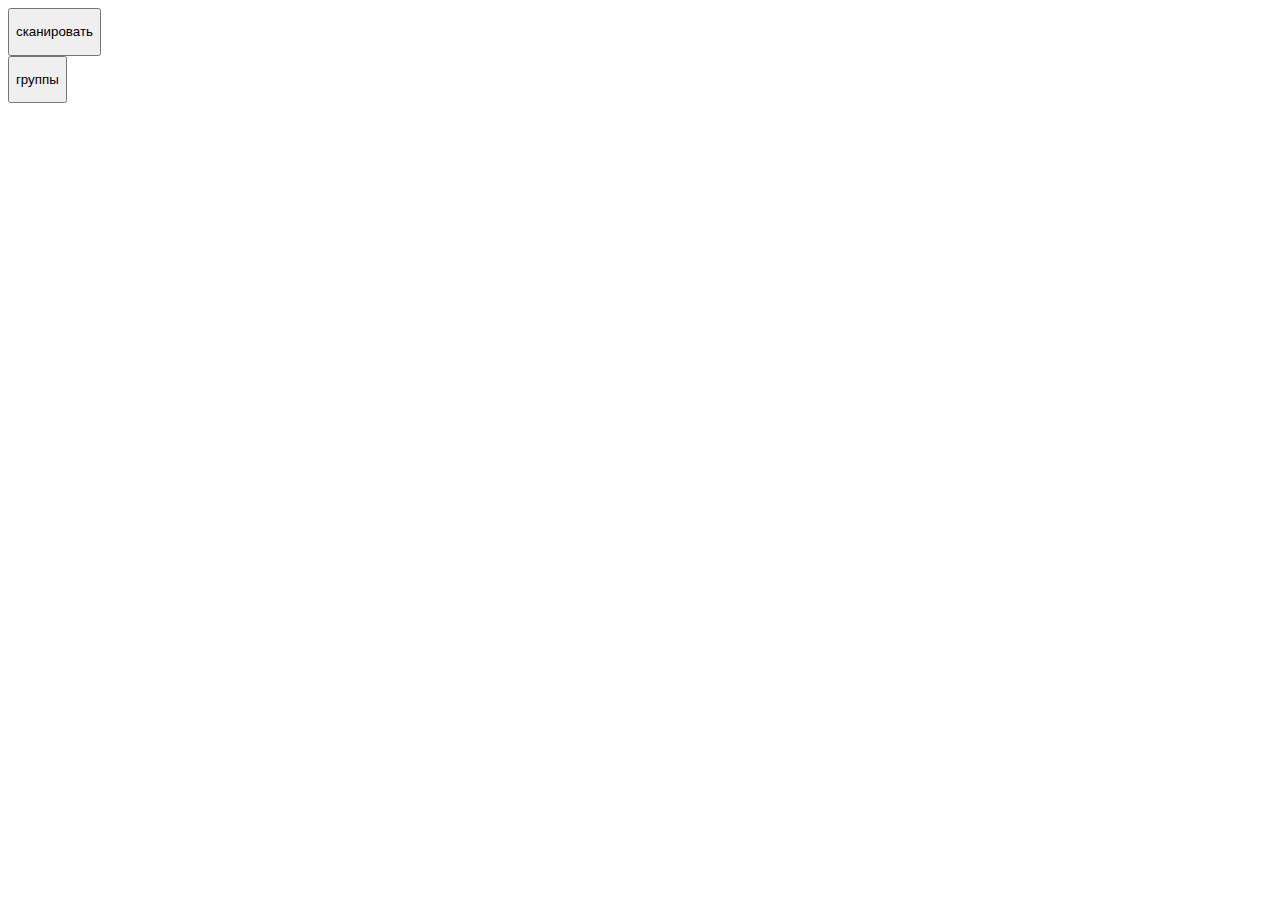
==== index.html @ 252704c6 "Create index.html" ====
<!DOCTYPE html>
<html lang="ru"></html>
<head>
    <meta charset="UTF-8">
    <meta name="viewport" content="width=device-width, initial-scale=1.0">
    <link rel="stylesheet" href="style.css" type="text/css">
    
</head>
<body>
    <div class="Main">
        <div class="functionalBtn"><button class="Btn"><p>сканировать</p></button></div>
        <a href="grup.html"><div class="functionalBtn"><button class="Btn"> <p>группы</p></button></div></a>
        <div class="scan">
            

        </div>
    </div>
</body>
</html>
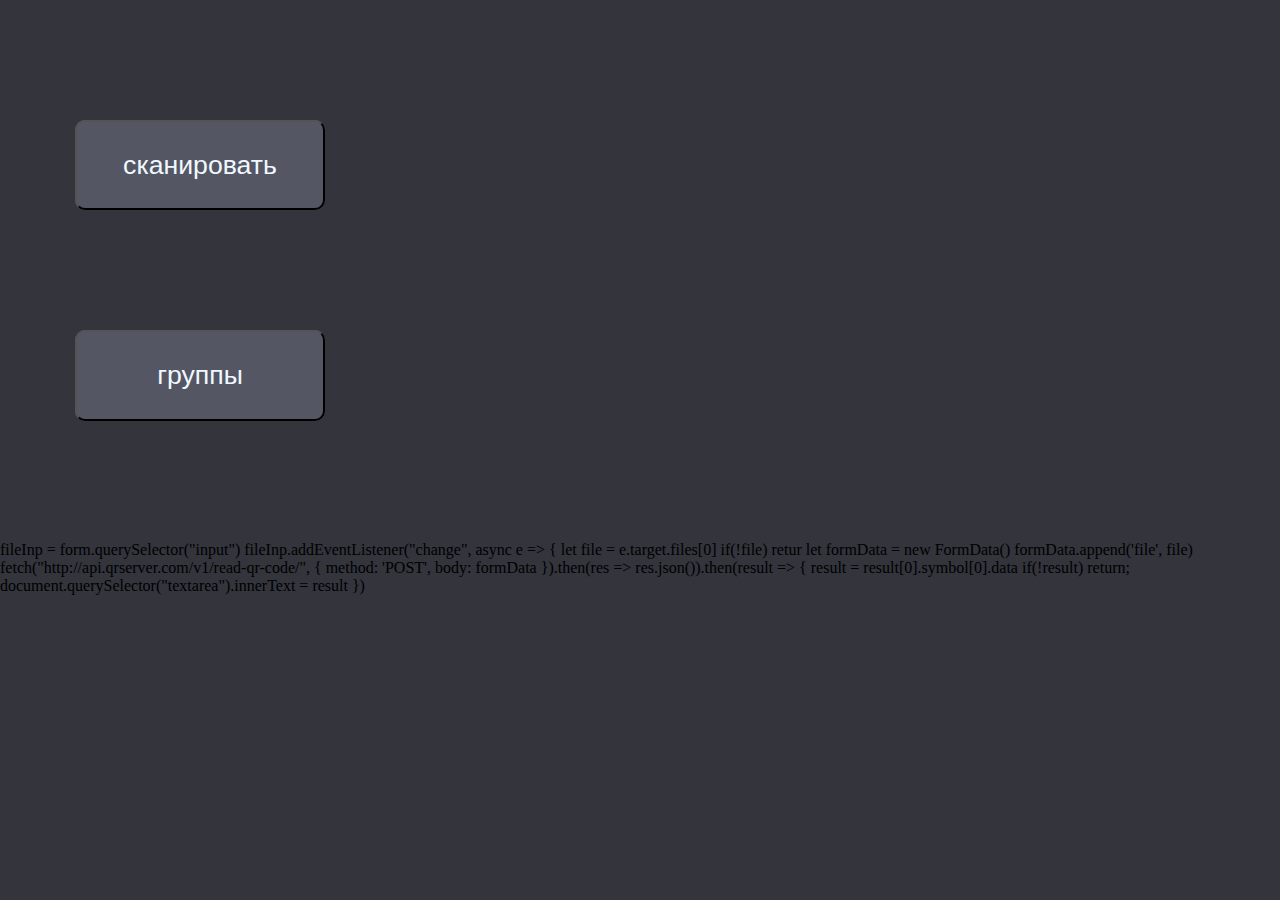
==== commit c10f753e: "Update index.html" ====
--- a/index.html
+++ b/index.html
@@ -16,4 +16,22 @@
         </div>
     </div>
 </body>
+ fileInp = form.querySelector("input")
+
+
+
+
+    fileInp.addEventListener("change", async e => {
+    let file = e.target.files[0]
+    if(!file) retur
+    let formData = new FormData()
+    formData.append('file', file)
+    fetch("http://api.qrserver.com/v1/read-qr-code/", {
+        method: 'POST', body: formData
+    }).then(res => res.json()).then(result => {
+        result = result[0].symbol[0].data
+       
+        if(!result) return;
+        document.querySelector("textarea").innerText = result
+})
 </html>
--- a/style.css
+++ b/style.css
@@ -0,0 +1,38 @@
+body{
+    background-color:rgb(51, 52, 60);
+    margin: 0;
+}
+.functionalBtn{
+    background-color:rgb(84, 86, 99);
+    width: 250px;
+    margin: 120px;
+    margin-left: 75px;
+    border-radius: 10px;
+    
+}
+.Btn{
+    background-color:rgb(84, 86, 99);
+    width: 250px;
+    border-radius: 10px;
+    
+}
+
+p{
+    color: aliceblue;
+    font-size: 20pt;
+}
+.pt{
+    color: aliceblue;
+    font-size: 20pt;
+    margin: 0;
+}
+a{
+    text-decoration: none;
+}
+header{
+    height:100px;
+    background-color: rgb(74, 73, 81);
+    padding: 10px;
+    width: 100%;
+   
+}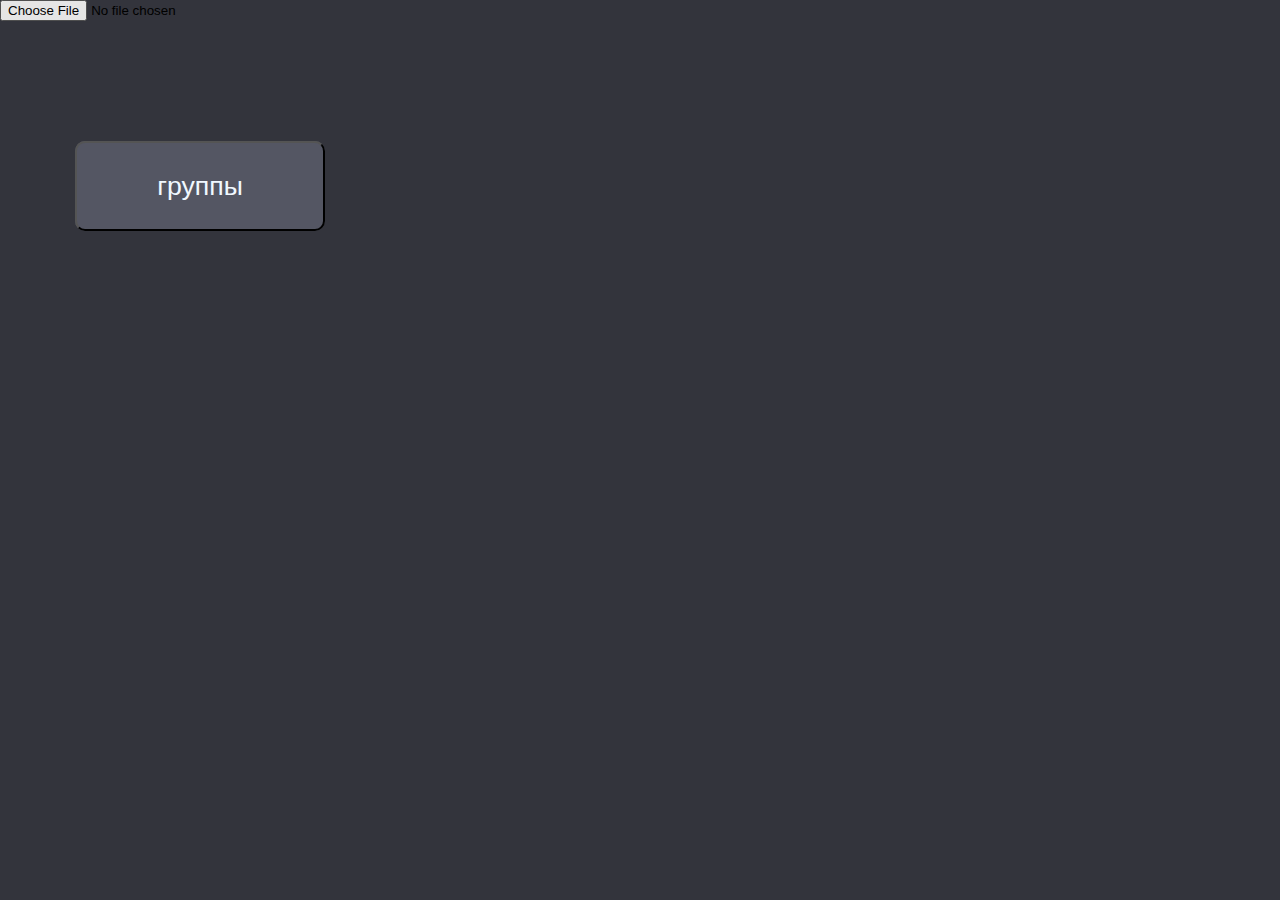
==== commit 72b730a9: "Update index.html" ====
--- a/index.html
+++ b/index.html
@@ -8,7 +8,7 @@
 </head>
 <body>
     <div class="Main">
-        <div class="functionalBtn"><button class="Btn"><p>сканировать</p></button></div>
+        <input type="file" accept="image/*" capture="camera" >
         <a href="grup.html"><div class="functionalBtn"><button class="Btn"> <p>группы</p></button></div></a>
         <div class="scan">
             
@@ -16,7 +16,8 @@
         </div>
     </div>
 </body>
- fileInp = form.querySelector("input")
+<script>
+    fileInp = form.querySelector("input")
 
 
 
@@ -34,4 +35,6 @@
         if(!result) return;
         document.querySelector("textarea").innerText = result
 })
+})
+</script>
 </html>
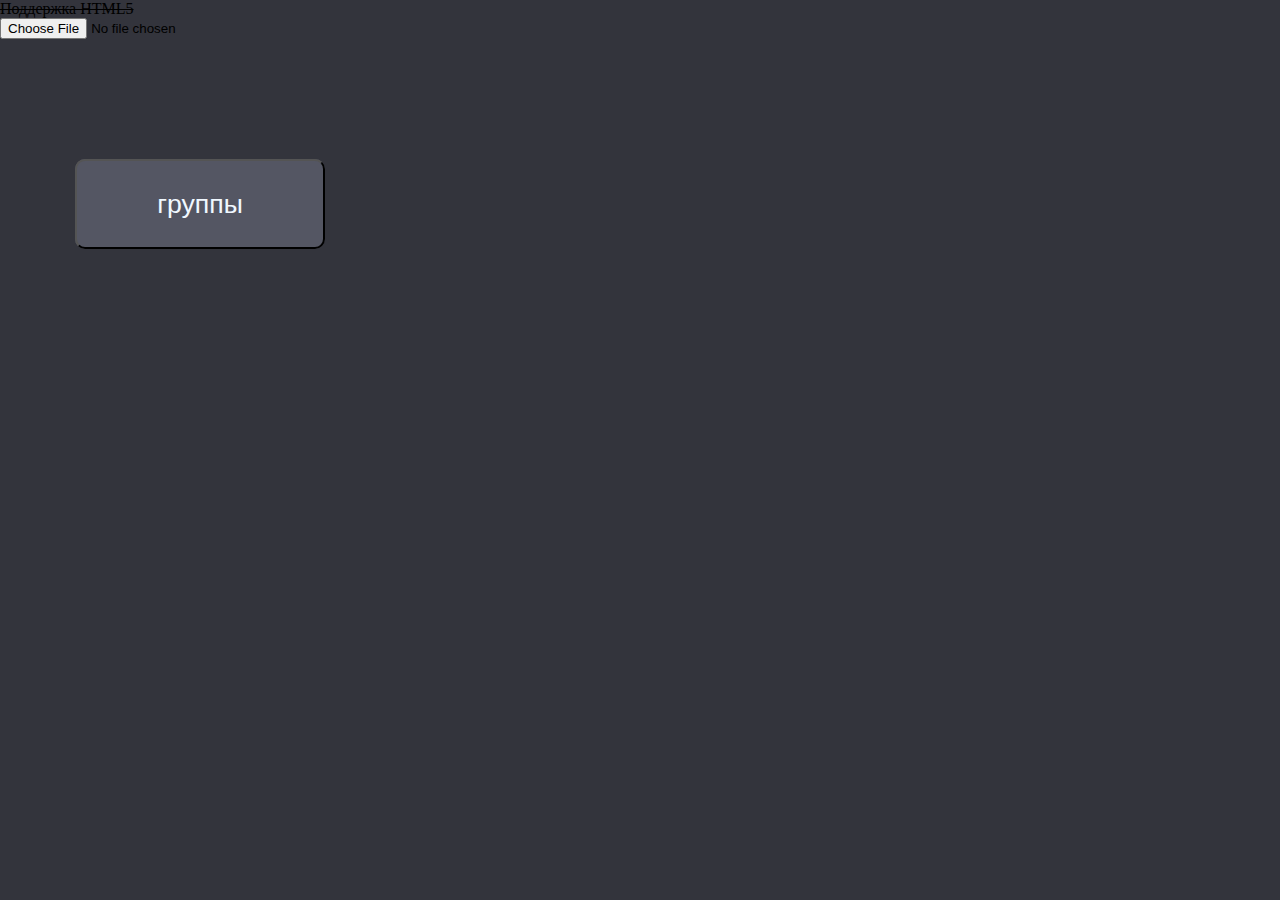
==== commit 525efc89: "Update index.html" ====
--- a/index.html
+++ b/index.html
@@ -8,7 +8,11 @@
 </head>
 <body>
     <div class="Main">
-        <input type="file" accept="image/*" capture="camera" >
+        <del>Поддержка HTML5</del>
+        <form>
+        <!--<input type="file" accept="image/*" capture="camera" > -->
+            <input type="file" accept="video/*" capture="environment">
+        </form>
         <a href="grup.html"><div class="functionalBtn"><button class="Btn"> <p>группы</p></button></div></a>
         <div class="scan">
             
@@ -17,8 +21,9 @@
     </div>
 </body>
 <script>
+    form = document.querySelector("form"),
     fileInp = form.querySelector("input")
-
+    
 
 
 
@@ -33,8 +38,9 @@
         result = result[0].symbol[0].data
        
         if(!result) return;
-        document.querySelector("textarea").innerText = result
+       console.log(result)
 })
 })
+form.addEventListener("click", () => fileInp.click());
 </script>
 </html>
